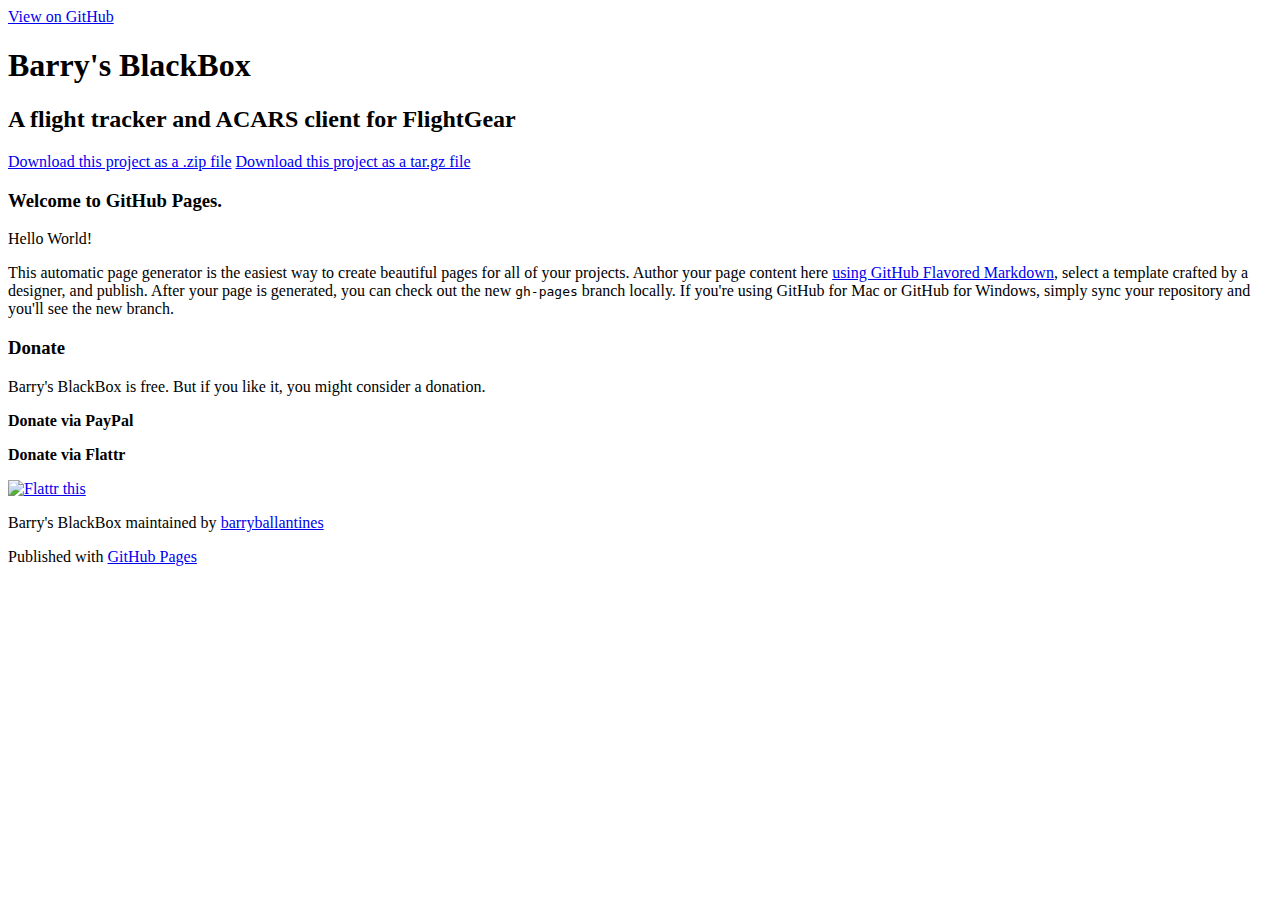
==== index.html @ 7b7082b0 "Update index.html" ====
<!DOCTYPE html>
<html>

  <head>
    <meta charset='utf-8'>
    <meta http-equiv="X-UA-Compatible" content="chrome=1">
    <meta name="description" content="Barry&#39;s BlackBox : A flight tracker and ACARS client for FlightGear">

    <link rel="stylesheet" type="text/css" media="screen" href="stylesheets/stylesheet.css">
    <link rel="stylesheet" type="text/css" media="screen" href="stylesheets/boxes.css">

    <title>Barry&#39;s BlackBox</title>
  </head>

  <body>

    <!-- HEADER -->
    <div id="header_wrap" class="outer">
        <header class="inner">
          <a id="forkme_banner" href="https://github.com/barryballantines/BarrysBlackBox">View on GitHub</a>

          <h1 id="project_title">Barry&#39;s BlackBox</h1>
          <h2 id="project_tagline">A flight tracker and ACARS client for FlightGear</h2>

            <section id="downloads">
              <a class="zip_download_link" href="https://github.com/barryballantines/BarrysBlackBox/zipball/master">Download this project as a .zip file</a>
              <a class="tar_download_link" href="https://github.com/barryballantines/BarrysBlackBox/tarball/master">Download this project as a tar.gz file</a>
            </section>
        </header>
    </div>

    <!-- MAIN CONTENT -->
    <div id="main_content_wrap" class="outer">
      <section id="main_content" class="inner">
        <h3>
<a id="welcome-to-github-pages" class="anchor" href="#welcome-to-github-pages" aria-hidden="true"><span class="octicon octicon-link"></span></a>Welcome to GitHub Pages.</h3>

<p>Hello World!</p>
<p>This automatic page generator is the easiest way to create beautiful pages for all of your projects. Author your page content here <a href="https://guides.github.com/features/mastering-markdown/">using GitHub Flavored Markdown</a>, select a template crafted by a designer, and publish. After your page is generated, you can check out the new <code>gh-pages</code> branch locally. If you're using GitHub for Mac or GitHub for Windows, simply sync your repository and you'll see the new branch.</p>

<h3>Donate</h3>
<p>Barry's BlackBox is free. But if you like it, you might consider a donation.</p>
<div class="boxes">
    <div class="box box--width150px"> 
        <p><b>Donate via PayPal</b></p>
        <script async="async" src="https://www.paypalobjects.com/js/external/paypal-button.min.js?merchant=barry.ballantines@mail.de"                       
                data-button="donate" 
                data-name="Barry's BlackBox"></script>
    </div>
    <div class="box box--width150px"> 
        <p><b>Donate via Flattr</b></p>
        <p><a href="https://flattr.com/submit/auto?user_id=barry.ballantines&url=https%3A%2F%2Fgithub.com%2Fbarryballantines%2FBarrysBlackBox" 
              target="_blank"><img src="http://button.flattr.com/flattr-badge-large.png" alt="Flattr this" title="Flattr this" border="0"></a>
        </p>
    </div>
</div>
<!--
<h3>
<a id="designer-templates" class="anchor" href="#designer-templates" aria-hidden="true"><span class="octicon octicon-link"></span></a>Designer Templates</h3>

<p>We've crafted some handsome templates for you to use. Go ahead and click 'Continue to layouts' to browse through them. You can easily go back to edit your page before publishing. After publishing your page, you can revisit the page generator and switch to another theme. Your Page content will be preserved.</p>

<h3>
<a id="creating-pages-manually" class="anchor" href="#creating-pages-manually" aria-hidden="true"><span class="octicon octicon-link"></span></a>Creating pages manually</h3>

<p>If you prefer to not use the automatic generator, push a branch named <code>gh-pages</code> to your repository to create a page manually. In addition to supporting regular HTML content, GitHub Pages support Jekyll, a simple, blog aware static site generator. Jekyll makes it easy to create site-wide headers and footers without having to copy them across every page. It also offers intelligent blog support and other advanced templating features.</p>

<h3>
<a id="authors-and-contributors" class="anchor" href="#authors-and-contributors" aria-hidden="true"><span class="octicon octicon-link"></span></a>Authors and Contributors</h3>

<p>You can <a href="https://github.com/blog/821" class="user-mention">@mention</a> a GitHub username to generate a link to their profile. The resulting <code>&lt;a&gt;</code> element will link to the contributor's GitHub Profile. For example: In 2007, Chris Wanstrath (<a href="https://github.com/defunkt" class="user-mention">@defunkt</a>), PJ Hyett (<a href="https://github.com/pjhyett" class="user-mention">@pjhyett</a>), and Tom Preston-Werner (<a href="https://github.com/mojombo" class="user-mention">@mojombo</a>) founded GitHub.</p>

<h3>
<a id="support-or-contact" class="anchor" href="#support-or-contact" aria-hidden="true"><span class="octicon octicon-link"></span></a>Support or Contact</h3>

<p>Having trouble with Pages? Check out our <a href="https://help.github.com/pages">documentation</a> or <a href="https://github.com/contact">contact support</a> and we’ll help you sort it out.</p>

-->

      </section>
    </div>
    <!-- FOOTER  -->
    <div id="footer_wrap" class="outer">
      <footer class="inner">
        <p class="copyright">Barry&#39;s BlackBox maintained by <a href="https://github.com/barryballantines">barryballantines</a></p>
        <p>Published with <a href="https://pages.github.com">GitHub Pages</a></p>
      </footer>
    </div>

    

  </body>
</html>
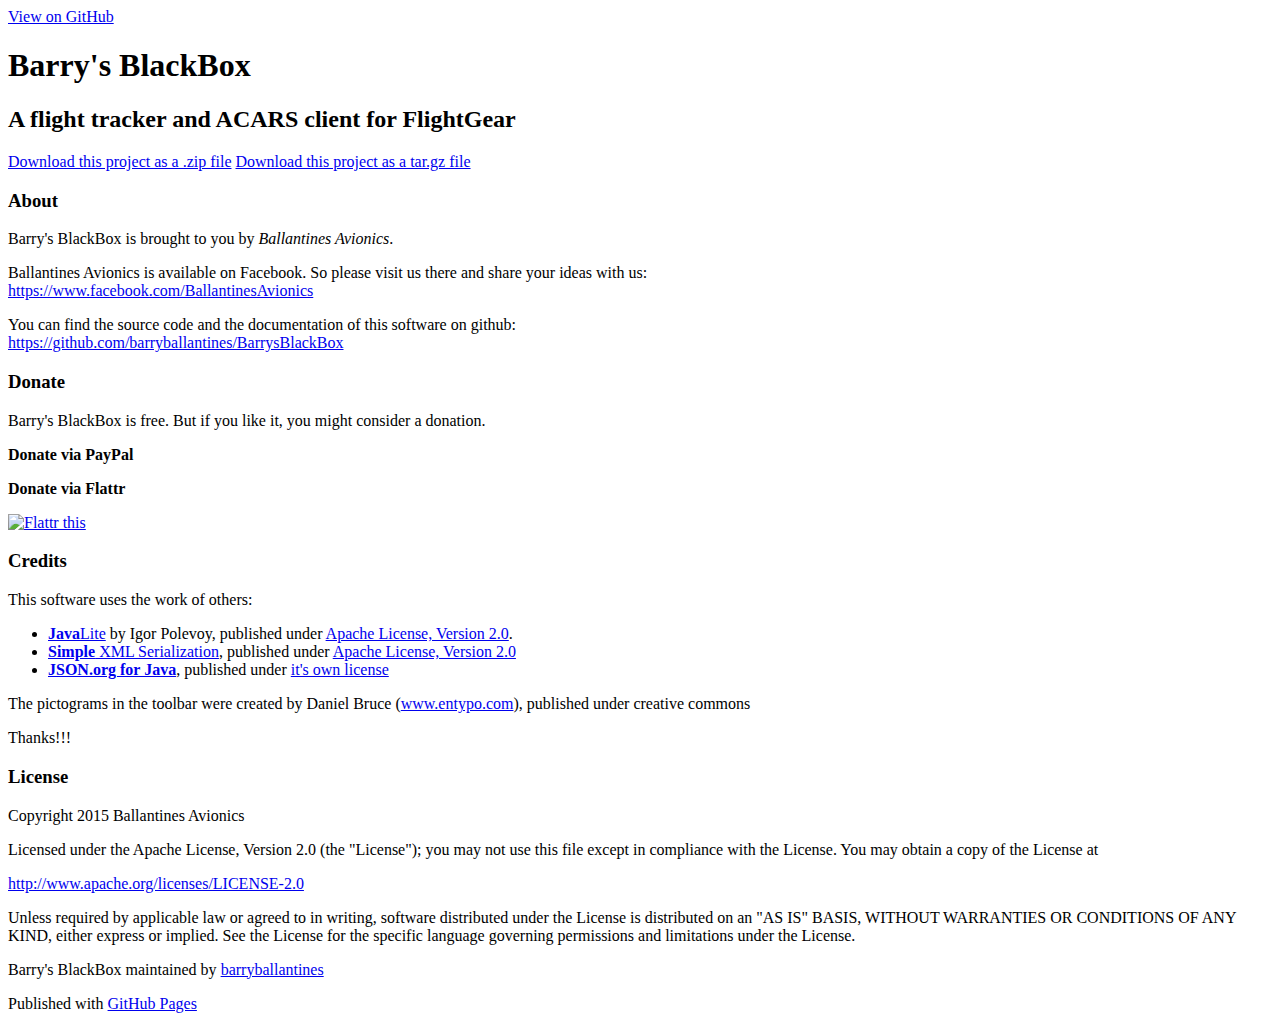
==== commit ea63c93e: "Update index.html" ====
--- a/index.html
+++ b/index.html
@@ -32,11 +32,17 @@
     <!-- MAIN CONTENT -->
     <div id="main_content_wrap" class="outer">
       <section id="main_content" class="inner">
-        <h3>
-<a id="welcome-to-github-pages" class="anchor" href="#welcome-to-github-pages" aria-hidden="true"><span class="octicon octicon-link"></span></a>Welcome to GitHub Pages.</h3>
+<h3><a id="welcome-to-github-pages" class="anchor" href="#welcome-to-github-pages" aria-hidden="true"><span class="octicon octicon-link"></span></a>
+About</h3>
+<p> Barry's BlackBox is brought to you by <i>Ballantines Avionics</i>.</p>
+<p> Ballantines Avionics is available on Facebook. So please visit us there and share your ideas with us:<br />
+  <a href="https://www.facebook.com/BallantinesAvionics">https://www.facebook.com/BallantinesAvionics</a>
+</p>
 
-<p>Hello World!</p>
-<p>This automatic page generator is the easiest way to create beautiful pages for all of your projects. Author your page content here <a href="https://guides.github.com/features/mastering-markdown/">using GitHub Flavored Markdown</a>, select a template crafted by a designer, and publish. After your page is generated, you can check out the new <code>gh-pages</code> branch locally. If you're using GitHub for Mac or GitHub for Windows, simply sync your repository and you'll see the new branch.</p>
+<p> You can find the source code and the documentation of this software on github: 
+  <br />
+  <a href="https://github.com/barryballantines/BarrysBlackBox">https://github.com/barryballantines/BarrysBlackBox</a>
+</p>
 
 <h3>Donate</h3>
 <p>Barry's BlackBox is free. But if you like it, you might consider a donation.</p>
@@ -54,28 +60,35 @@
         </p>
     </div>
 </div>
-<!--
-<h3>
-<a id="designer-templates" class="anchor" href="#designer-templates" aria-hidden="true"><span class="octicon octicon-link"></span></a>Designer Templates</h3>
 
-<p>We've crafted some handsome templates for you to use. Go ahead and click 'Continue to layouts' to browse through them. You can easily go back to edit your page before publishing. After publishing your page, you can revisit the page generator and switch to another theme. Your Page content will be preserved.</p>
+<h3>Credits</h3>
+<p> This software uses the work of others:</p>
+<ul>
+    <li><a href="http://javalite.io"><b>Java</b>Lite</a> by Igor Polevoy, published under 
+        <a href="http://www.apache.org/licenses/LICENSE-2.0.html">Apache License, Version 2.0</a>.</li>
+    <li><a href="http://simple.sourceforge.net/home.php"><b>Simple</b> XML Serialization</a>, published under 
+        <a href="http://www.apache.org/licenses/LICENSE-2.0.html">Apache License, Version 2.0</a></li>
+    <li><a href="http://www.json.org/java/"><b>JSON.org for Java</b></a>, published under 
+            <a href="http://www.json.org/license.html">it's own license</a></li>
+</ul>
+<p>The pictograms in the toolbar were created by Daniel Bruce (<a href="http://www.entypo.com">www.entypo.com</a>), published under creative commons</p> 
+<p> Thanks!!!</p>
 
-<h3>
-<a id="creating-pages-manually" class="anchor" href="#creating-pages-manually" aria-hidden="true"><span class="octicon octicon-link"></span></a>Creating pages manually</h3>
+<h3>License</h2>
+<p>Copyright 2015 Ballantines Avionics</p>
 
-<p>If you prefer to not use the automatic generator, push a branch named <code>gh-pages</code> to your repository to create a page manually. In addition to supporting regular HTML content, GitHub Pages support Jekyll, a simple, blog aware static site generator. Jekyll makes it easy to create site-wide headers and footers without having to copy them across every page. It also offers intelligent blog support and other advanced templating features.</p>
+<p>Licensed under the Apache License, Version 2.0 (the "License");
+   you may not use this file except in compliance with the License.
+   You may obtain a copy of the License at</p>
+<p><a href="http://www.apache.org/licenses/LICENSE-2.0">http://www.apache.org/licenses/LICENSE-2.0</a>
+<p>
+    Unless required by applicable law or agreed to in writing, software
+    distributed under the License is distributed on an "AS IS" BASIS,
+    WITHOUT WARRANTIES OR CONDITIONS OF ANY KIND, either express or implied.
+    See the License for the specific language governing permissions and
+    limitations under the License.
+</p>
 
-<h3>
-<a id="authors-and-contributors" class="anchor" href="#authors-and-contributors" aria-hidden="true"><span class="octicon octicon-link"></span></a>Authors and Contributors</h3>
-
-<p>You can <a href="https://github.com/blog/821" class="user-mention">@mention</a> a GitHub username to generate a link to their profile. The resulting <code>&lt;a&gt;</code> element will link to the contributor's GitHub Profile. For example: In 2007, Chris Wanstrath (<a href="https://github.com/defunkt" class="user-mention">@defunkt</a>), PJ Hyett (<a href="https://github.com/pjhyett" class="user-mention">@pjhyett</a>), and Tom Preston-Werner (<a href="https://github.com/mojombo" class="user-mention">@mojombo</a>) founded GitHub.</p>
-
-<h3>
-<a id="support-or-contact" class="anchor" href="#support-or-contact" aria-hidden="true"><span class="octicon octicon-link"></span></a>Support or Contact</h3>
-
-<p>Having trouble with Pages? Check out our <a href="https://help.github.com/pages">documentation</a> or <a href="https://github.com/contact">contact support</a> and we’ll help you sort it out.</p>
-
--->
 
       </section>
     </div>
